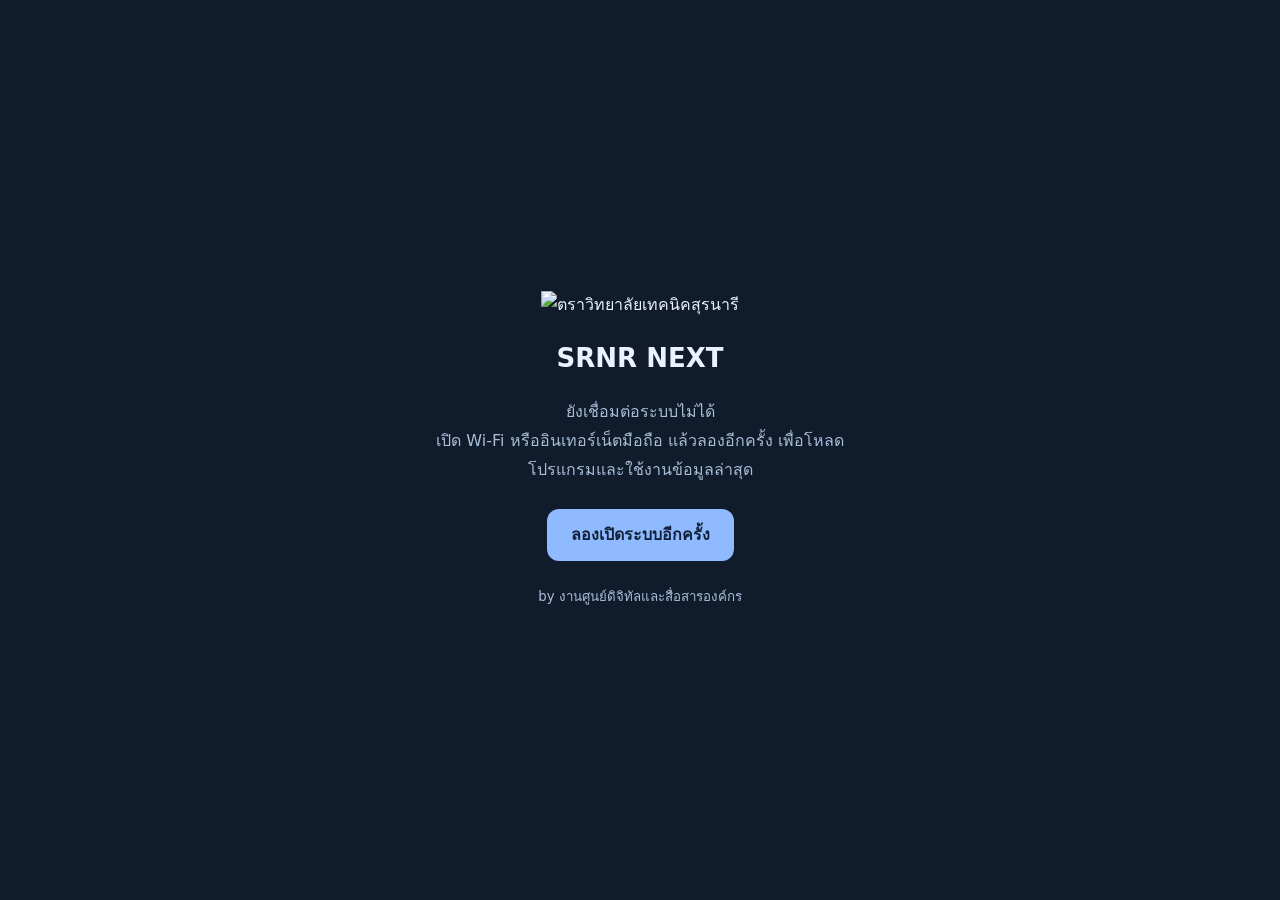
==== offline.html @ dfba5dc4 "Add files via upload" ====
<!doctype html>
<html lang="th"><head><meta charset="utf-8"><meta name="viewport" content="width=device-width,initial-scale=1,viewport-fit=cover"><meta name="theme-color" content="#101c2c"><title>SRNR NEXT · กรุณาเชื่อมต่ออินเทอร์เน็ต</title><style>body{margin:0;min-height:100dvh;display:grid;place-items:center;background:#101c2c;color:#eaf2ff;font:16px/1.8 system-ui,sans-serif}main{width:min(420px,calc(100% - 64px));padding:32px 0;text-align:center}img{width:88px;height:88px}h1{font-size:26px;margin:16px 0}p{color:#a8bdd8;margin:0 0 24px}button{display:inline-block;padding:12px 24px;background:#90baff;color:#102139;border-radius:12px;font-weight:700;text-decoration:none;min-height:44px;border:0;font:inherit;font-weight:700;cursor:pointer}small{display:block;color:#a8bdd8;margin-top:24px}button:focus-visible{outline:3px solid #f4c64e;outline-offset:5px}</style></head><body><main><img src="assets/app-icon-192.png" alt="ตราวิทยาลัยเทคนิคสุรนารี" width="88" height="88"><h1>SRNR NEXT</h1><p>ยังเชื่อมต่อระบบไม่ได้<br>เปิด Wi-Fi หรืออินเทอร์เน็ตมือถือ แล้วลองอีกครั้ง เพื่อโหลดโปรแกรมและใช้งานข้อมูลล่าสุด</p><button type="button" id="retryConnection">ลองเปิดระบบอีกครั้ง</button><small>by งานศูนย์ดิจิทัลและสื่อสารองค์กร</small></main><script>document.getElementById("retryConnection").addEventListener("click",function(){location.reload();});</script></body></html>
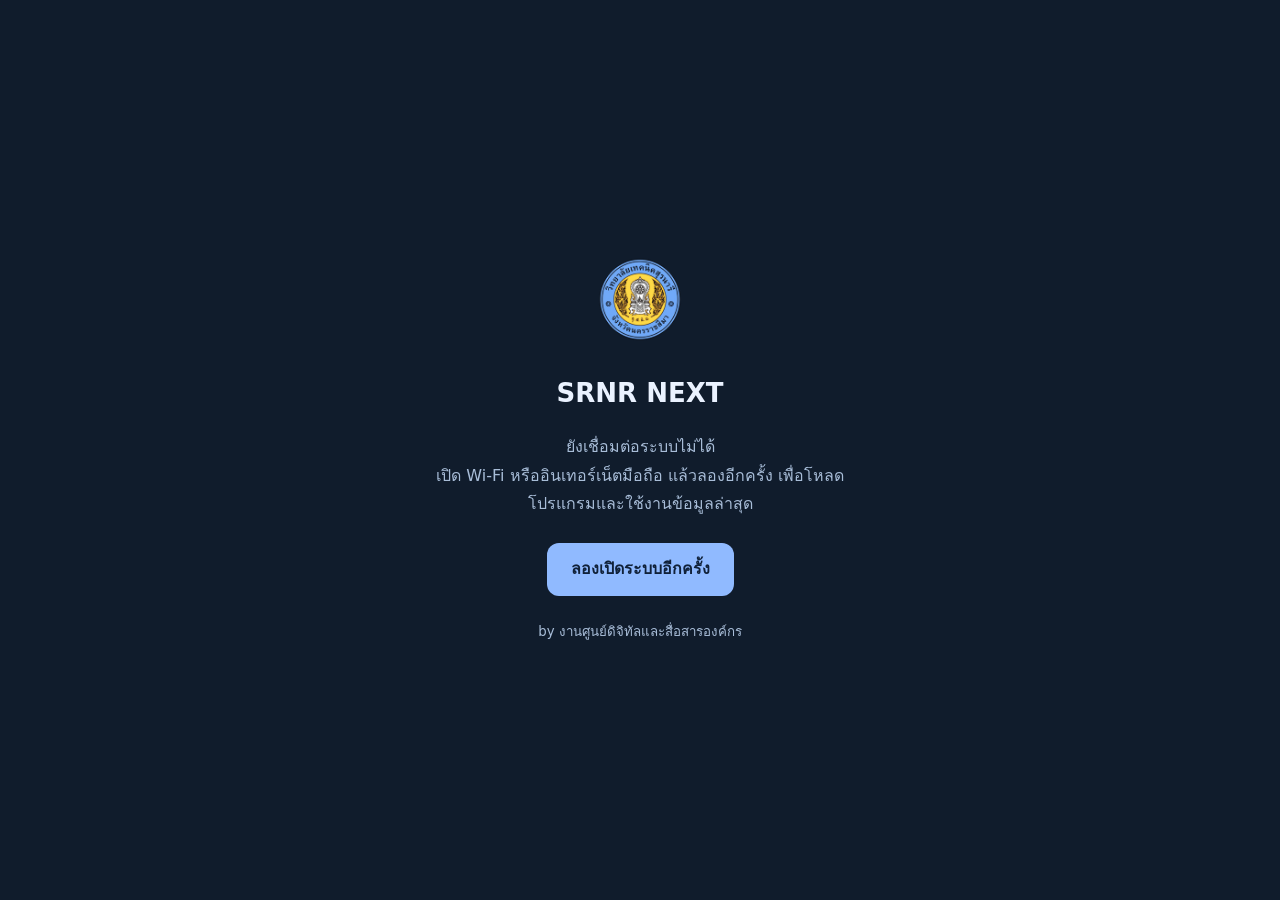
==== commit b8240db0: "Add files via upload" ====
--- a/offline.html
+++ b/offline.html
@@ -1,2 +1,2 @@
 <!doctype html>
-<html lang="th"><head><meta charset="utf-8"><meta name="viewport" content="width=device-width,initial-scale=1,viewport-fit=cover"><meta name="theme-color" content="#101c2c"><title>SRNR NEXT · กรุณาเชื่อมต่ออินเทอร์เน็ต</title><style>body{margin:0;min-height:100dvh;display:grid;place-items:center;background:#101c2c;color:#eaf2ff;font:16px/1.8 system-ui,sans-serif}main{width:min(420px,calc(100% - 64px));padding:32px 0;text-align:center}img{width:88px;height:88px}h1{font-size:26px;margin:16px 0}p{color:#a8bdd8;margin:0 0 24px}button{display:inline-block;padding:12px 24px;background:#90baff;color:#102139;border-radius:12px;font-weight:700;text-decoration:none;min-height:44px;border:0;font:inherit;font-weight:700;cursor:pointer}small{display:block;color:#a8bdd8;margin-top:24px}button:focus-visible{outline:3px solid #f4c64e;outline-offset:5px}</style></head><body><main><img src="assets/app-icon-192.png" alt="ตราวิทยาลัยเทคนิคสุรนารี" width="88" height="88"><h1>SRNR NEXT</h1><p>ยังเชื่อมต่อระบบไม่ได้<br>เปิด Wi-Fi หรืออินเทอร์เน็ตมือถือ แล้วลองอีกครั้ง เพื่อโหลดโปรแกรมและใช้งานข้อมูลล่าสุด</p><button type="button" id="retryConnection">ลองเปิดระบบอีกครั้ง</button><small>by งานศูนย์ดิจิทัลและสื่อสารองค์กร</small></main><script>document.getElementById("retryConnection").addEventListener("click",function(){location.reload();});</script></body></html>
+<html lang="th"><head><meta charset="utf-8"><meta name="viewport" content="width=device-width,initial-scale=1,viewport-fit=cover"><meta name="theme-color" content="#101c2c"><title>SRNR NEXT · กรุณาเชื่อมต่ออินเทอร์เน็ต</title><style>body{margin:0;min-height:100dvh;display:grid;place-items:center;background:#101c2c;color:#eaf2ff;font:16px/1.8 system-ui,sans-serif}main{width:min(420px,calc(100% - 64px));padding:32px 0;text-align:center}img{width:88px;height:88px}h1{font-size:26px;margin:16px 0}p{color:#a8bdd8;margin:0 0 24px}button{display:inline-block;padding:12px 24px;background:#90baff;color:#102139;border-radius:12px;font-weight:700;text-decoration:none;min-height:44px;border:0;font:inherit;font-weight:700;cursor:pointer}small{display:block;color:#a8bdd8;margin-top:24px}button:focus-visible{outline:3px solid #f4c64e;outline-offset:5px}</style></head><body><main><img src="app-icon-192.png" alt="ตราวิทยาลัยเทคนิคสุรนารี" width="88" height="88"><h1>SRNR NEXT</h1><p>ยังเชื่อมต่อระบบไม่ได้<br>เปิด Wi-Fi หรืออินเทอร์เน็ตมือถือ แล้วลองอีกครั้ง เพื่อโหลดโปรแกรมและใช้งานข้อมูลล่าสุด</p><button type="button" id="retryConnection">ลองเปิดระบบอีกครั้ง</button><small>by งานศูนย์ดิจิทัลและสื่อสารองค์กร</small></main><script>document.getElementById("retryConnection").addEventListener("click",function(){location.reload();});</script></body></html>
